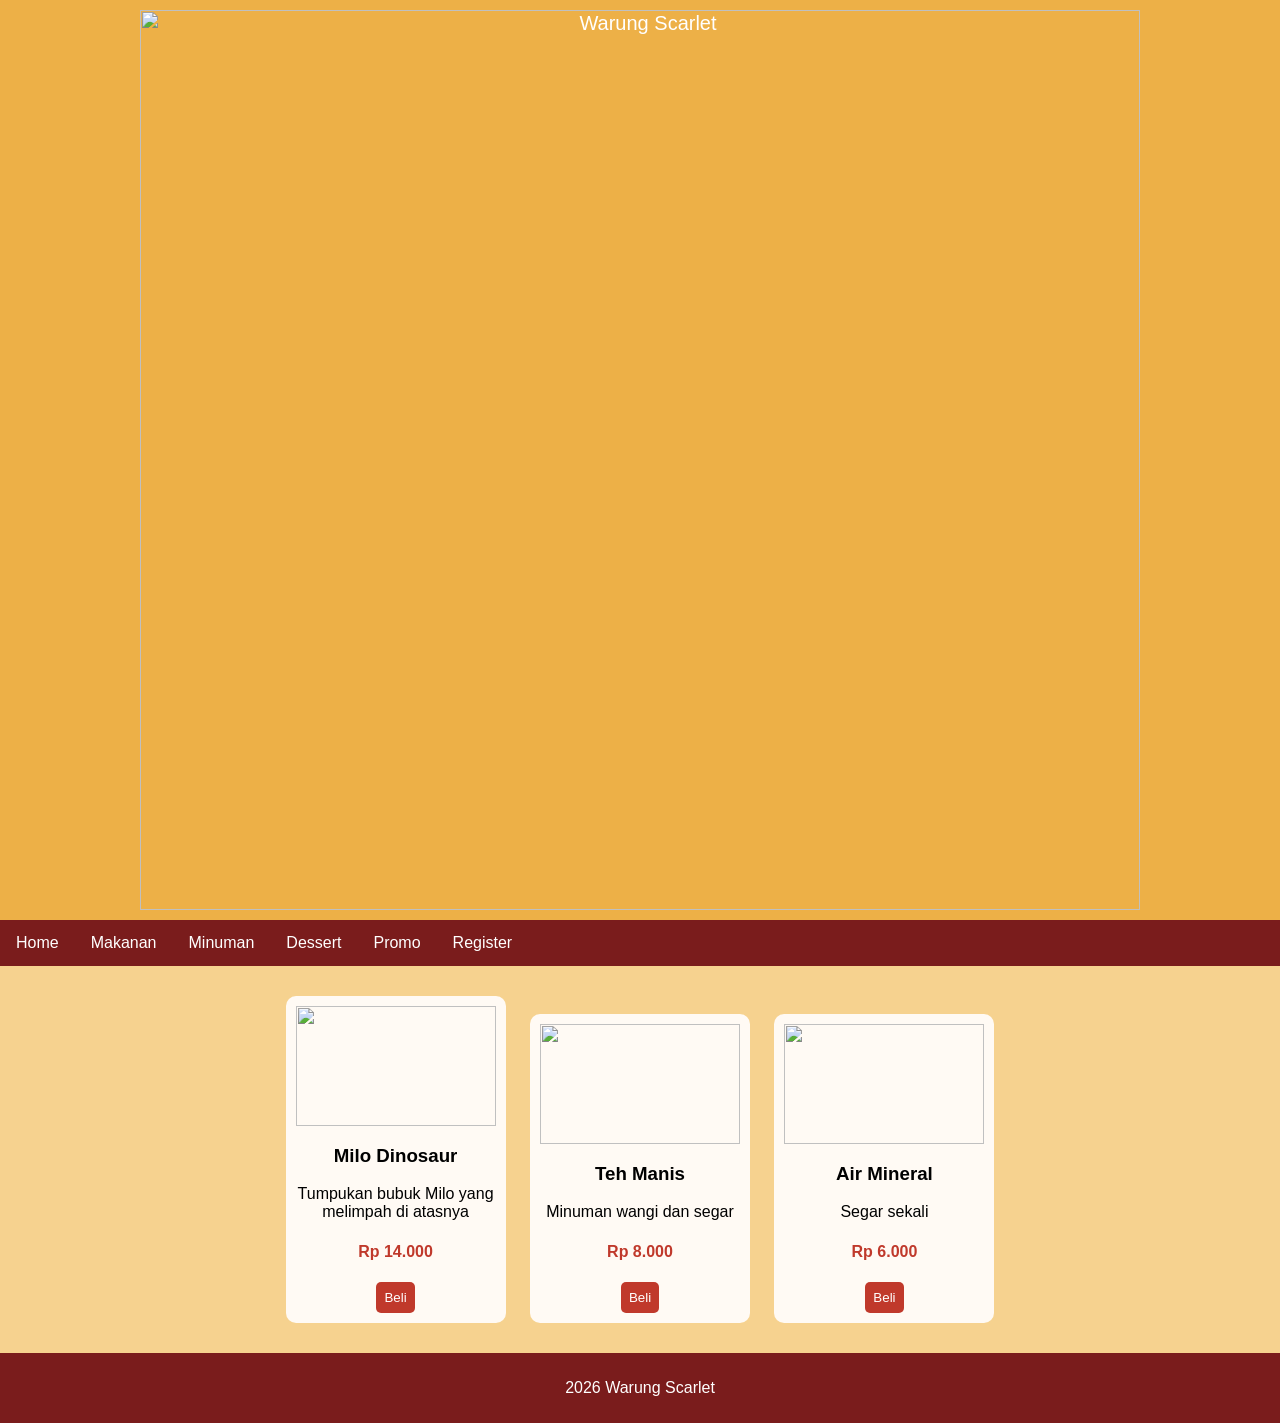
==== dingin.html @ ce7812d0 "Add files via upload" ====
<html>
<head>
    <title>Warung Scarlet</title>
    <link rel="stylesheet" href="project 3.css">
</head>
<body>

<header>
    <img src="warung pic.png" alt="Warung Scarlet">
</header>

<div class="navbar">

    <a href="project 3.html">Home</a>

    <div class="menu">
        <span>Makanan </span>
        <div class="dropdown">
            <a href="pedas.html">Pedas</a>
            <a href="goreng.html">Goreng</a>
        </div>
    </div>

    <div class="menu">
        <span>Minuman </span>
        <div class="dropdown">
            <a href="dingin.html">Dingin</a>
            <a href="hangat.html">Hangat</a>
        </div>
    </div>

    <div class="menu">
        <span>Dessert </span>
        <div class="dropdown">
            <a href="manis.html">Manis</a>
            <a href="special.html">Special</a>
        </div>
    </div>

    <div class="menu">
        <span>Promo </span>
        <div class="dropdown">
            <a href="diskon.html">Diskon</a>
            <a href="bundle.html">Bundle</a>
        </div>
    </div>

    <a href="project 3 daftar.html">Register</a>

</div>

<div class="wrapper">

	<div class="card">
        <img src="milo.avif">
        <h3>Milo Dinosaur</h3>
        <p>Tumpukan bubuk Milo yang melimpah di atasnya</p>
        <h4>Rp 14.000</h4>
        <button onclick="alert('Milo Dinosaur ditambahkan!')">Beli</button>
    </div>
	
    <div class="card">
        <img src="teh manis.jfif">
        <h3>Teh Manis</h3>
        <p>Minuman wangi dan segar</p>
        <h4>Rp 8.000</h4>
        <button onclick="alert('Teh Manis ditambahkan!')">Beli</button>
    </div>
	
	<div class="card">
        <img src="air.jfif">
        <h3>Air Mineral</h3>
        <p>Segar sekali</p>
        <h4>Rp 6.000</h4>
        <button onclick="alert('Air Mineral ditambahkan!')">Beli</button>
    </div>
	
</div>

<footer>
    <p>2026 Warung Scarlet</p>
</footer>

</body>
</html>
---- project 3.css ----
body {
    margin: 0;
    font-family: Arial;
    background-color: #f6d28f;
}

header {
    text-align: center;
    background-color: #edb047;
    padding: 0;
}

header img {
    width: 100%;
    max-width: 1000px;
    height: auto;
    display: block;
    margin: auto;
}

.navbar {
    background-color: #7a1c1c;
    display: flex;
    align-items: center;
}

.navbar a {
    color: white;
    padding: 14px 16px;
    text-decoration: none;
}

.menu {
    position: relative;
    color: white;
    padding: 14px 16px;
    cursor: pointer;
}

.dropdown {
    display: none;
    position: absolute;
    background-color: #e67e22;
    top: 100%;
    left: 0;
    min-width: 120px;
}

.dropdown a {
    display: block;
    padding: 10px;
    color: white;
    text-decoration: none;
}

.menu:hover .dropdown {
    display: block;
}

.wrapper {
    text-align: center;
    margin-top: 20px;
}

.card {
    width: 200px;
    display: inline-block;
    background: #fffaf4;
    margin: 10px;
    padding: 10px;
    border-radius: 10px;
}

.card img {
    width: 100%;
    height: 120px;
    object-fit: cover;
}

.card h4 {
    color: #c0392b;
}

button {
    background-color: #c0392b;
    color: white;
    border: none;
    padding: 8px;
    border-radius: 5px;
    cursor: pointer;
}

footer {
    background-color: #7a1c1c;
    color: white;
    text-align: center;
    padding: 10px;
    margin-top: 20px;
}

header {
    text-align: center;
    padding: 10px;
    background-color: #edb047;
    color: white;
    font-size: 20px;
}

.image-container {
    display: flex;
    justify-content: center;
    margin-top: 20px;
}

.image-container img {
    max-width: 600px;  
    width: 100%;
    height: auto;
}
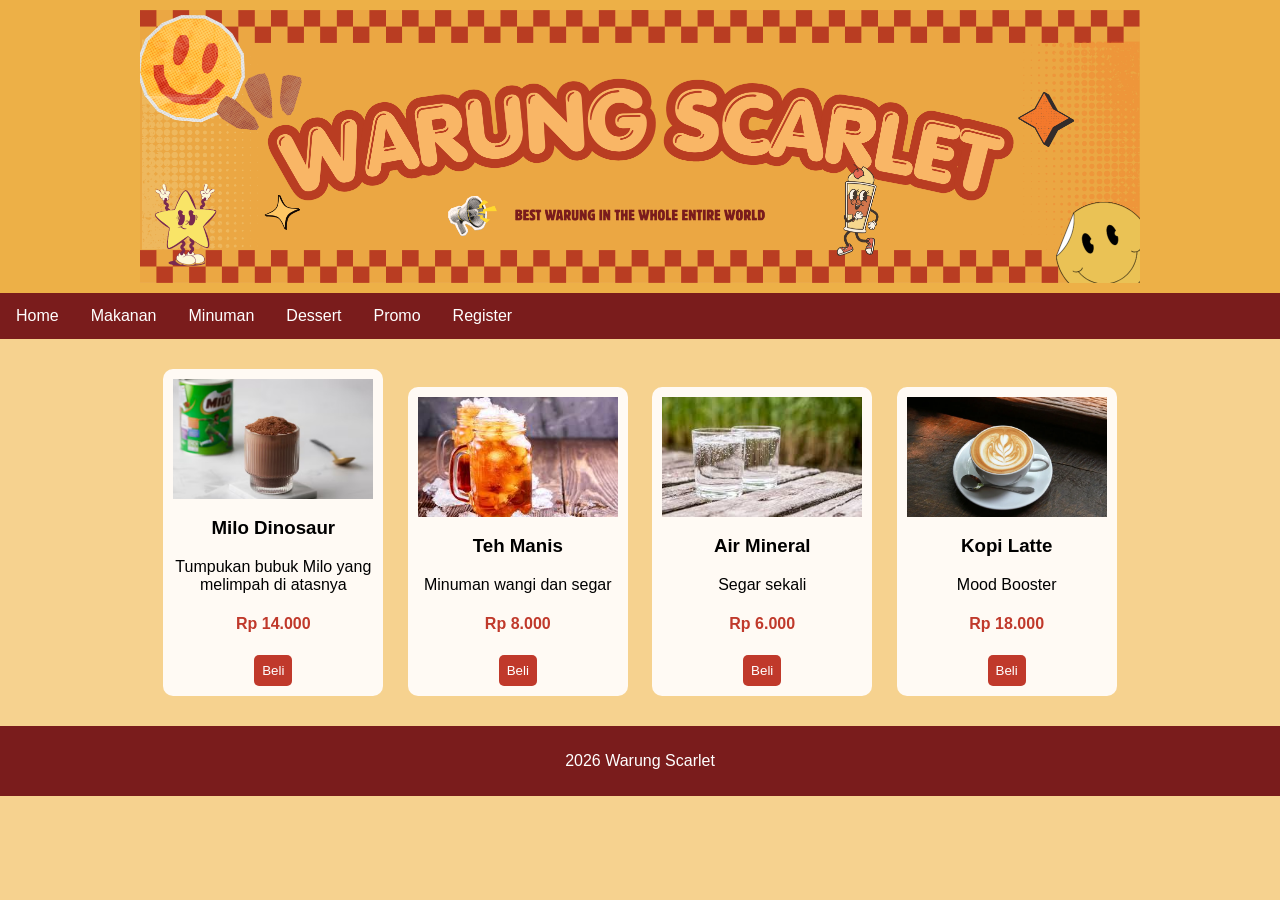
==== commit 0ce4fda4: "Update dingin.html" ====
--- a/dingin.html
+++ b/dingin.html
@@ -74,7 +74,14 @@
         <h4>Rp 6.000</h4>
         <button onclick="alert('Air Mineral ditambahkan!')">Beli</button>
     </div>
-	
+
+	<div class="card">
+        <img src="coffee latte.webp">
+        <h3>Kopi Latte</h3>
+        <p>Mood Booster</p>
+        <h4>Rp 18.000</h4>
+        <button onclick="alert('Kopi Latte ditambahkan!')">Beli</button>
+    </div>
 </div>
 
 <footer>
@@ -82,4 +89,4 @@
 </footer>
 
 </body>
-</html>+</html>
